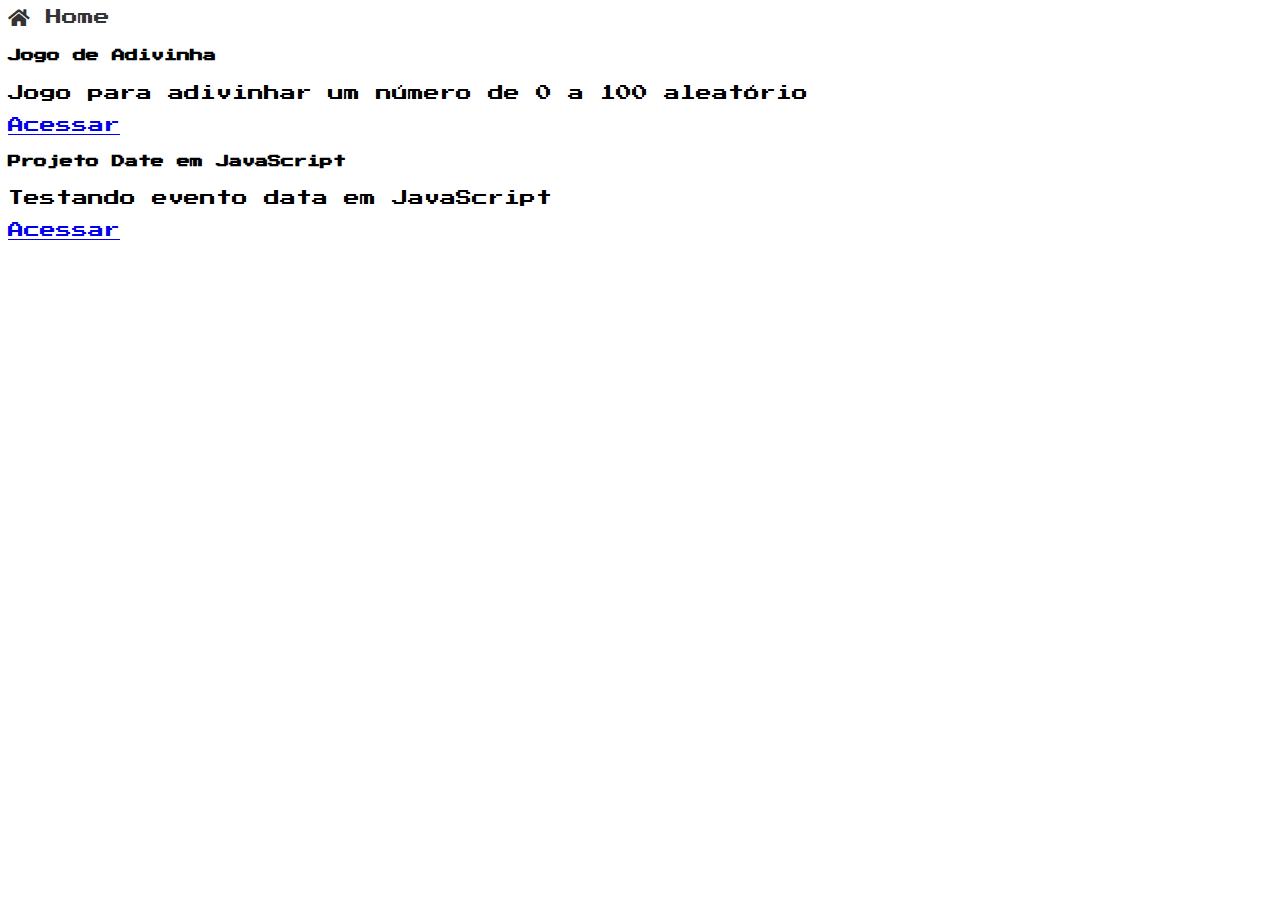
==== index.html @ 12dfae67 "Add files via upload" ====
<!doctype html>
<html lang="en">
  <head>
    <meta charset="utf-8">
    <meta name="viewport" content="width=device-width, initial-scale=1">
    <title>Home</title>

    <link href="https://cdn.jsdelivr.net/npm/bootstrap@5.2.0/dist/css/bootstrap.min.css" rel="stylesheet" integrity="sha384-gH2yIJqKdNHPEq0n4Mqa/HGKIhSkIHeL5AyhkYV8i59U5AR6csBvApHHNl/vI1Bx" crossorigin="anonymous">
    <link rel="stylesheet" href="style.css">
    <link rel="stylesheet" href="https://cdnjs.cloudflare.com/ajax/libs/font-awesome/5.12.1/css/all.min.css">
  </head>
  <body>
    <nav class="navbar bg-light">
        <div class="container-fluid">
          <a class="nav-home" href="/projeto/index.html"><i class="fa fa-home"></i> Home</a>
        </div>
      </nav>
      
    <div class="row">
        <div class="col-sm-6">
          <div class="card m-3">
            <div class="card-body">
              <h5 class="card-title">Jogo de Adivinha</h5>
              <p class="card-text">Jogo para adivinhar um número de 0 a 100 aleatório</p>
              <a href="/jogo/jogo.html" class="btn btn-primary">Acessar</a>
            </div>
          </div>
        </div>
        <div class="col-sm-6">
          <div class="card m-3">
            <div class="card-body">
              <h5 class="card-title">Projeto Date em JavaScript</h5>
              <p class="card-text">Testando evento data em JavaScript</p>
              <a href="/treinando_js/data.html" class="btn btn-primary">Acessar</a>
            </div>
          </div>
        </div>
      </div>
    <script src="https://cdn.jsdelivr.net/npm/bootstrap@5.2.0/dist/js/bootstrap.bundle.min.js" integrity="sha384-A3rJD856KowSb7dwlZdYEkO39Gagi7vIsF0jrRAoQmDKKtQBHUuLZ9AsSv4jD4Xa" crossorigin="anonymous"></script>
  </body>
</html>
---- style.css ----
@import url('https://fonts.googleapis.com/css2?family=Press+Start+2P&display=swap');

*{
    font-family: 'Press Start 2P', sans-serif;
}


.nav-home{
    text-decoration: none;
    color: #333;
    transition: 0.2s linear;
}

.nav-home:hover{
    transform: scale(1.1);
    color: #333;
    opacity: 0.7;
}

.nav-home i{
    font-size: 1.2rem;
}

.btn{
    border-radius: 0px;
    border: none;

    overflow: hidden;
    position: relative;
}
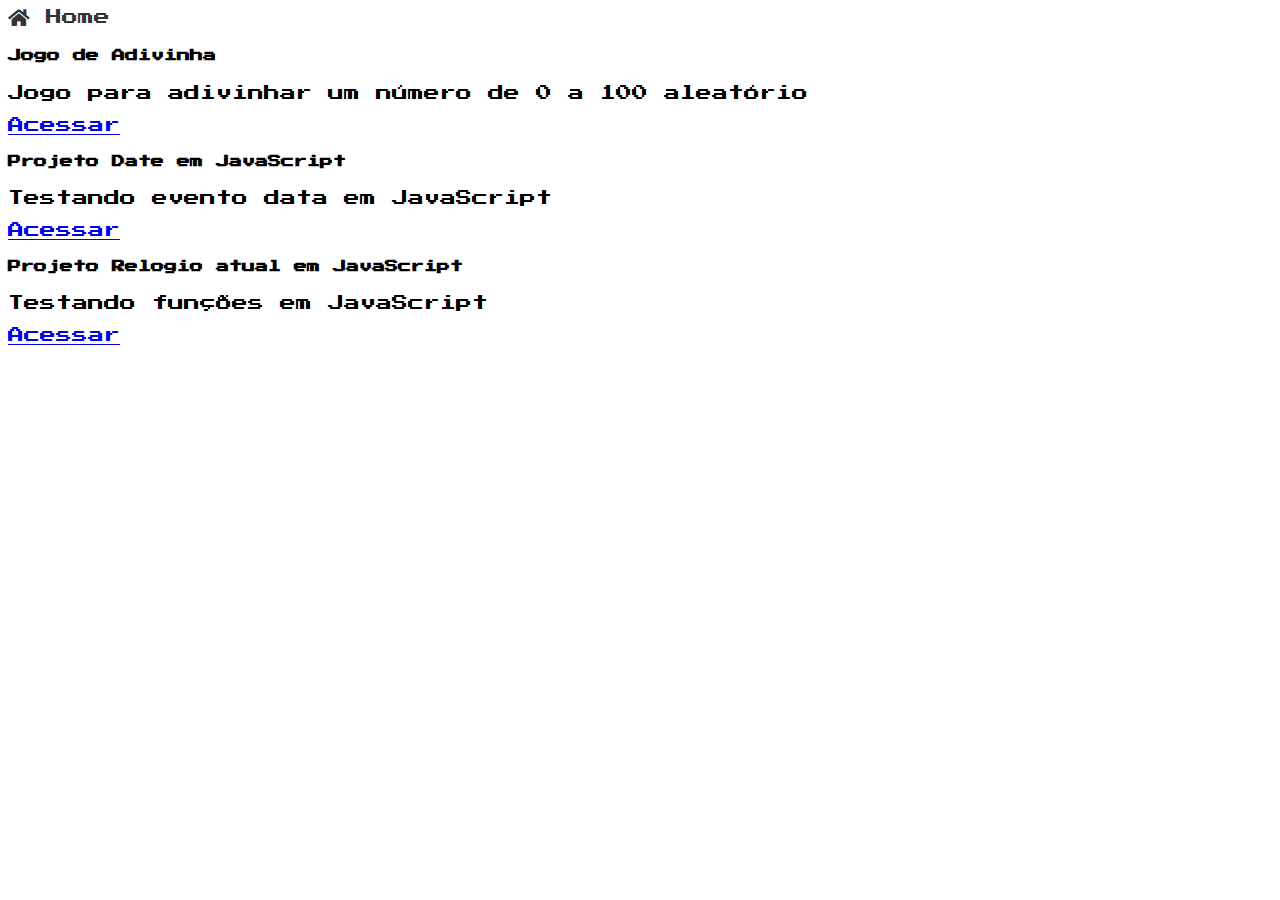
==== commit c943d86d: "Rename index.php to index.html" ====
--- a/index.html
+++ b/index.html
@@ -12,7 +12,7 @@
   <body>
     <nav class="navbar bg-light">
         <div class="container-fluid">
-          <a class="nav-home" href="/projeto/index.html"><i class="fa fa-home"></i> Home</a>
+          <a class="nav-home" href="index.php"><i class="fa fa-home"></i> Home</a>
         </div>
       </nav>
       
@@ -22,20 +22,32 @@
             <div class="card-body">
               <h5 class="card-title">Jogo de Adivinha</h5>
               <p class="card-text">Jogo para adivinhar um número de 0 a 100 aleatório</p>
-              <a href="/jogo/jogo.html" class="btn btn-primary">Acessar</a>
+              <a href="jogo.html" class="btn btn-primary">Acessar</a>
             </div>
           </div>
         </div>
+
         <div class="col-sm-6">
           <div class="card m-3">
             <div class="card-body">
               <h5 class="card-title">Projeto Date em JavaScript</h5>
               <p class="card-text">Testando evento data em JavaScript</p>
-              <a href="/treinando_js/data.html" class="btn btn-primary">Acessar</a>
+              <a href="data.html" class="btn btn-primary">Acessar</a>
             </div>
           </div>
         </div>
-      </div>
+
+        <div class="col-sm-6">
+          <div class="card m-3">
+            <div class="card-body">
+              <h5 class="card-title">Projeto Relogio atual em JavaScript</h5>
+              <p class="card-text">Testando funções em JavaScript</p>
+              <a href="relogio.html" class="btn btn-primary">Acessar</a>
+            </div>
+          </div>
+        </div>
+
+    </div>
     <script src="https://cdn.jsdelivr.net/npm/bootstrap@5.2.0/dist/js/bootstrap.bundle.min.js" integrity="sha384-A3rJD856KowSb7dwlZdYEkO39Gagi7vIsF0jrRAoQmDKKtQBHUuLZ9AsSv4jD4Xa" crossorigin="anonymous"></script>
   </body>
-</html>+</html>
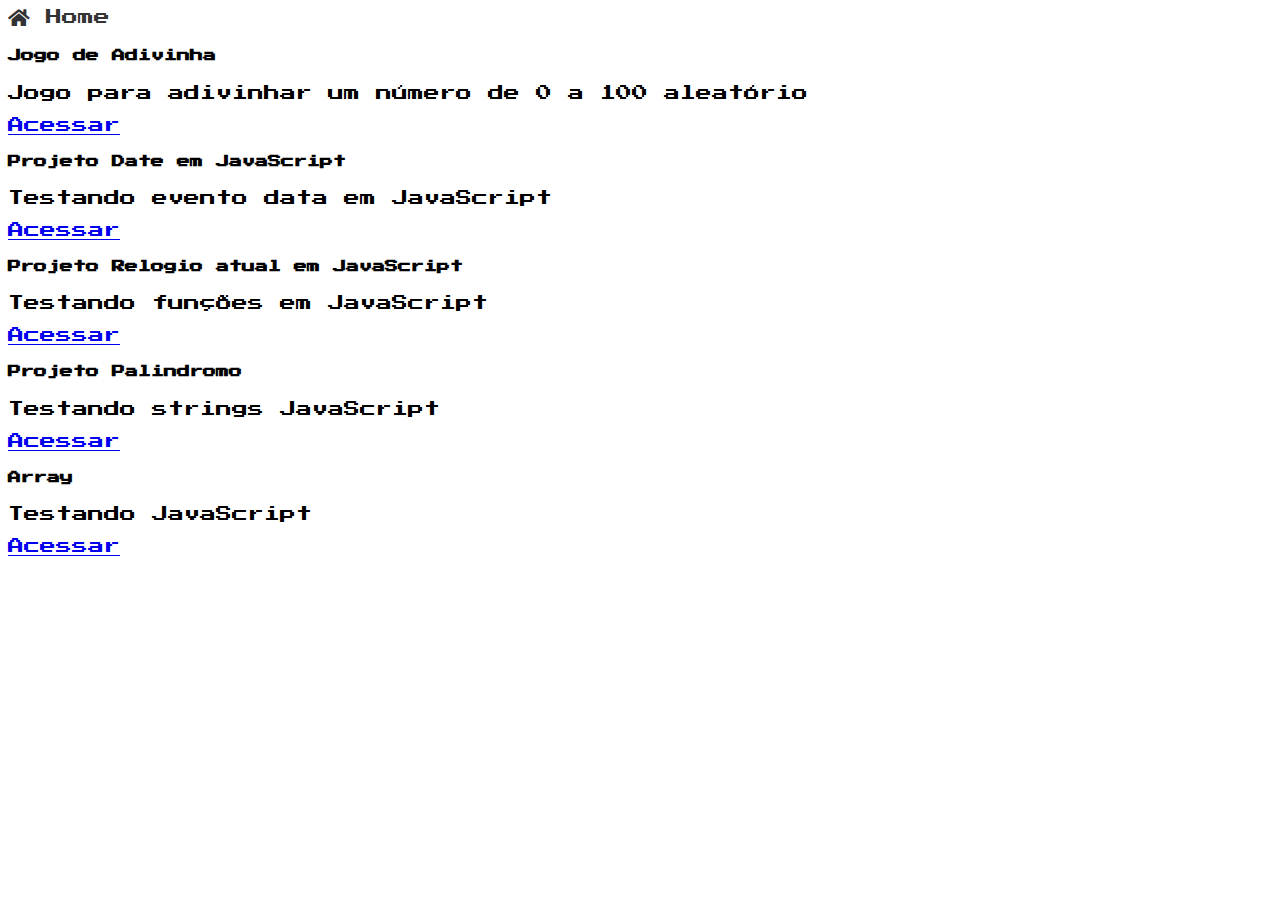
==== commit 8f3d1e82: "Add files via upload" ====
--- a/index.html
+++ b/index.html
@@ -1,5 +1,5 @@
 <!doctype html>
-<html lang="en">
+<html lang="pt-br">
   <head>
     <meta charset="utf-8">
     <meta name="viewport" content="width=device-width, initial-scale=1">
@@ -12,7 +12,7 @@
   <body>
     <nav class="navbar bg-light">
         <div class="container-fluid">
-          <a class="nav-home" href="index.php"><i class="fa fa-home"></i> Home</a>
+          <a class="nav-home" href="index.html"><i class="fa fa-home"></i> Home</a>
         </div>
       </nav>
       
@@ -47,7 +47,27 @@
           </div>
         </div>
 
+        <div class="col-sm-6">
+          <div class="card m-3">
+            <div class="card-body">
+              <h5 class="card-title">Projeto Palindromo</h5>
+              <p class="card-text">Testando strings JavaScript</p>
+              <a href="palindromo.html" class="btn btn-primary">Acessar</a>
+            </div>
+          </div>
+        </div>
+
+        <div class="col-sm-6">
+          <div class="card m-3">
+            <div class="card-body">
+              <h5 class="card-title">Array</h5>
+              <p class="card-text">Testando JavaScript</p>
+              <a href="array.html" class="btn btn-primary">Acessar</a>
+            </div>
+          </div>
+        </div>
+
     </div>
     <script src="https://cdn.jsdelivr.net/npm/bootstrap@5.2.0/dist/js/bootstrap.bundle.min.js" integrity="sha384-A3rJD856KowSb7dwlZdYEkO39Gagi7vIsF0jrRAoQmDKKtQBHUuLZ9AsSv4jD4Xa" crossorigin="anonymous"></script>
   </body>
-</html>
+</html>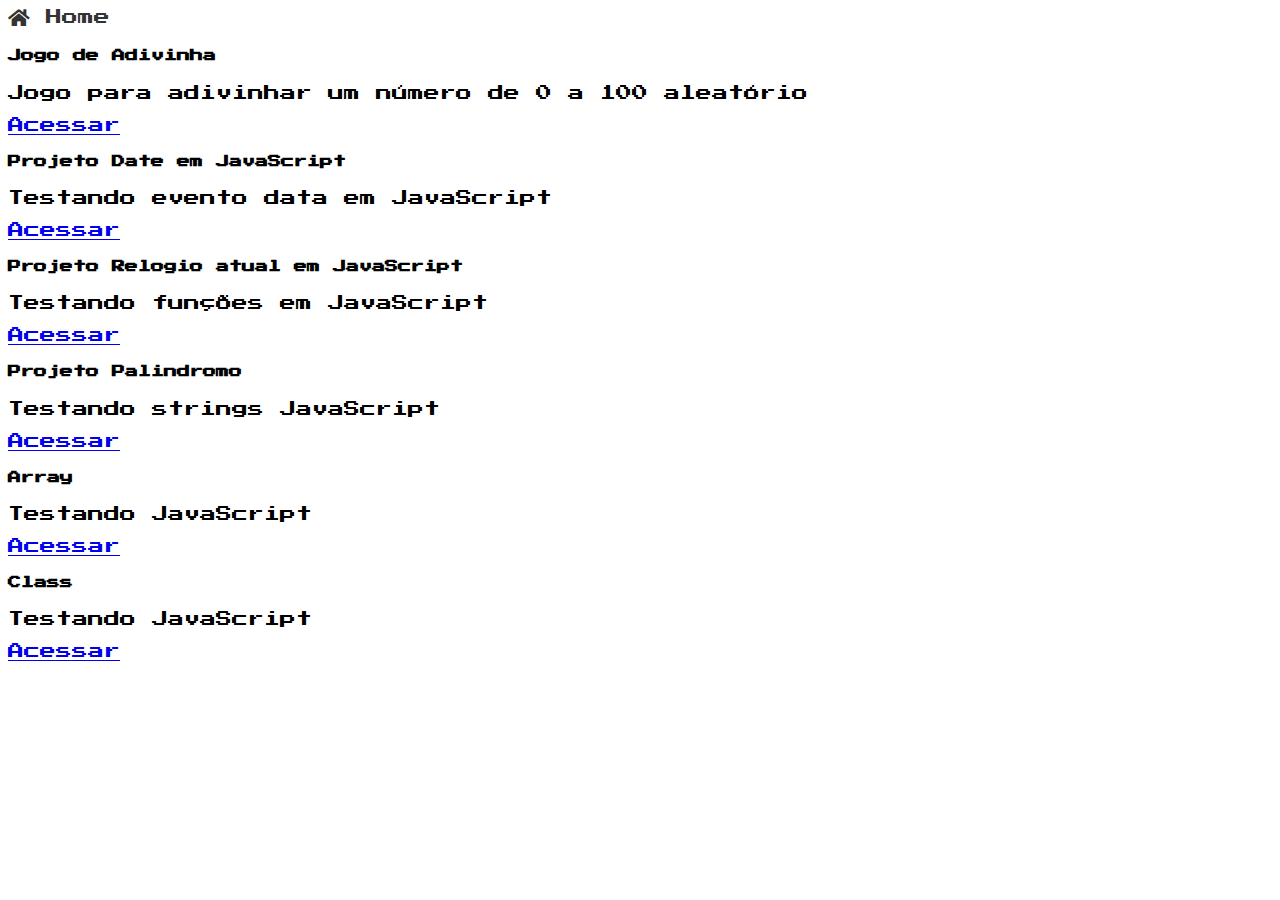
==== commit 4434ceda: "Add files via upload" ====
--- a/index.html
+++ b/index.html
@@ -67,6 +67,16 @@
           </div>
         </div>
 
+        <div class="col-sm-6">
+          <div class="card m-3">
+            <div class="card-body">
+              <h5 class="card-title">Class</h5>
+              <p class="card-text">Testando JavaScript</p>
+              <a href="class.html" class="btn btn-primary">Acessar</a>
+            </div>
+          </div>
+        </div>
+
     </div>
     <script src="https://cdn.jsdelivr.net/npm/bootstrap@5.2.0/dist/js/bootstrap.bundle.min.js" integrity="sha384-A3rJD856KowSb7dwlZdYEkO39Gagi7vIsF0jrRAoQmDKKtQBHUuLZ9AsSv4jD4Xa" crossorigin="anonymous"></script>
   </body>
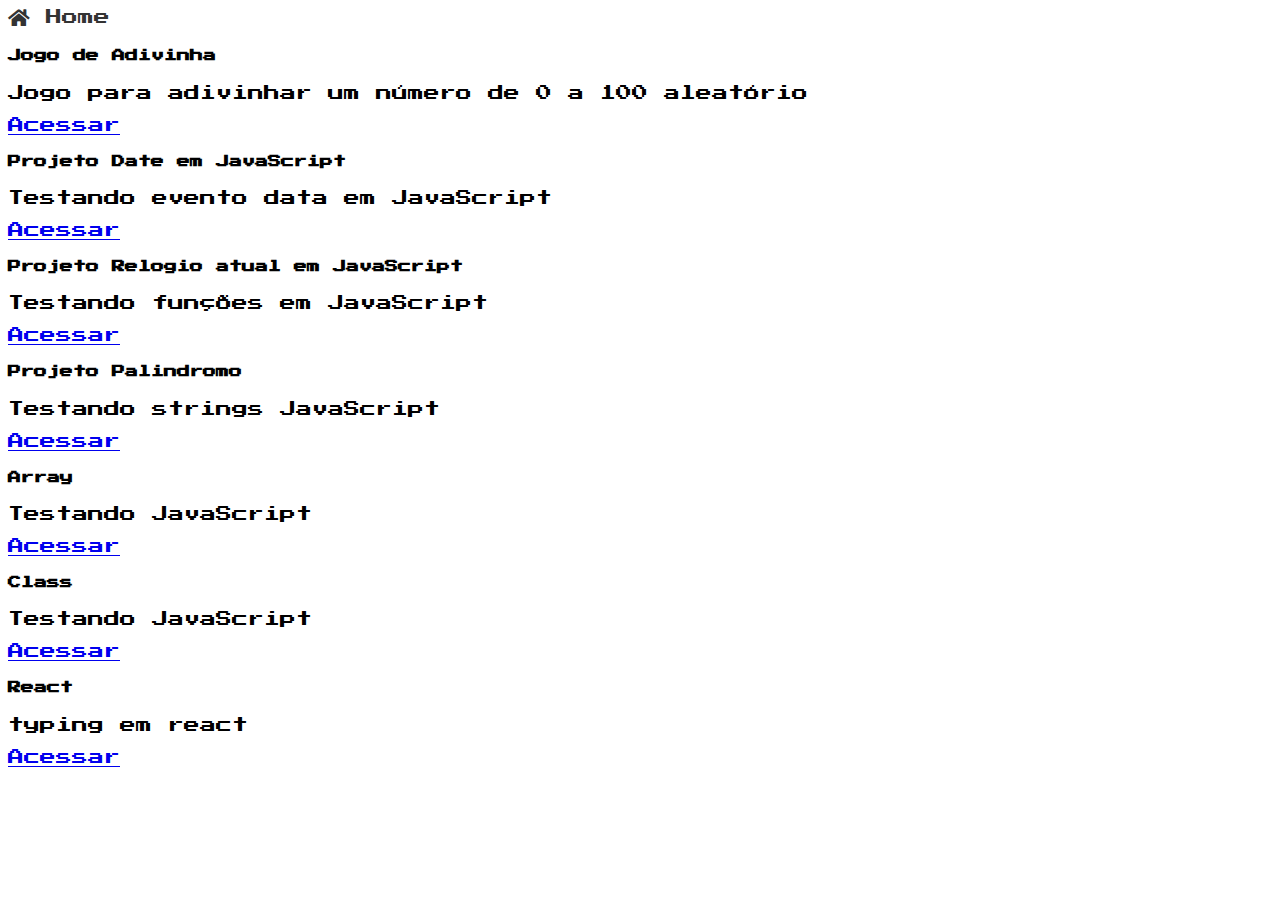
==== commit 2c82eade: "Add files via upload" ====
--- a/index.html
+++ b/index.html
@@ -77,6 +77,16 @@
           </div>
         </div>
 
+        <div class="col-sm-6">
+          <div class="card m-3">
+            <div class="card-body">
+              <h5 class="card-title">React</h5>
+              <p class="card-text">typing em react</p>
+              <a href="reactaula1.html" class="btn btn-primary">Acessar</a>
+            </div>
+          </div>
+        </div>
+
     </div>
     <script src="https://cdn.jsdelivr.net/npm/bootstrap@5.2.0/dist/js/bootstrap.bundle.min.js" integrity="sha384-A3rJD856KowSb7dwlZdYEkO39Gagi7vIsF0jrRAoQmDKKtQBHUuLZ9AsSv4jD4Xa" crossorigin="anonymous"></script>
   </body>
